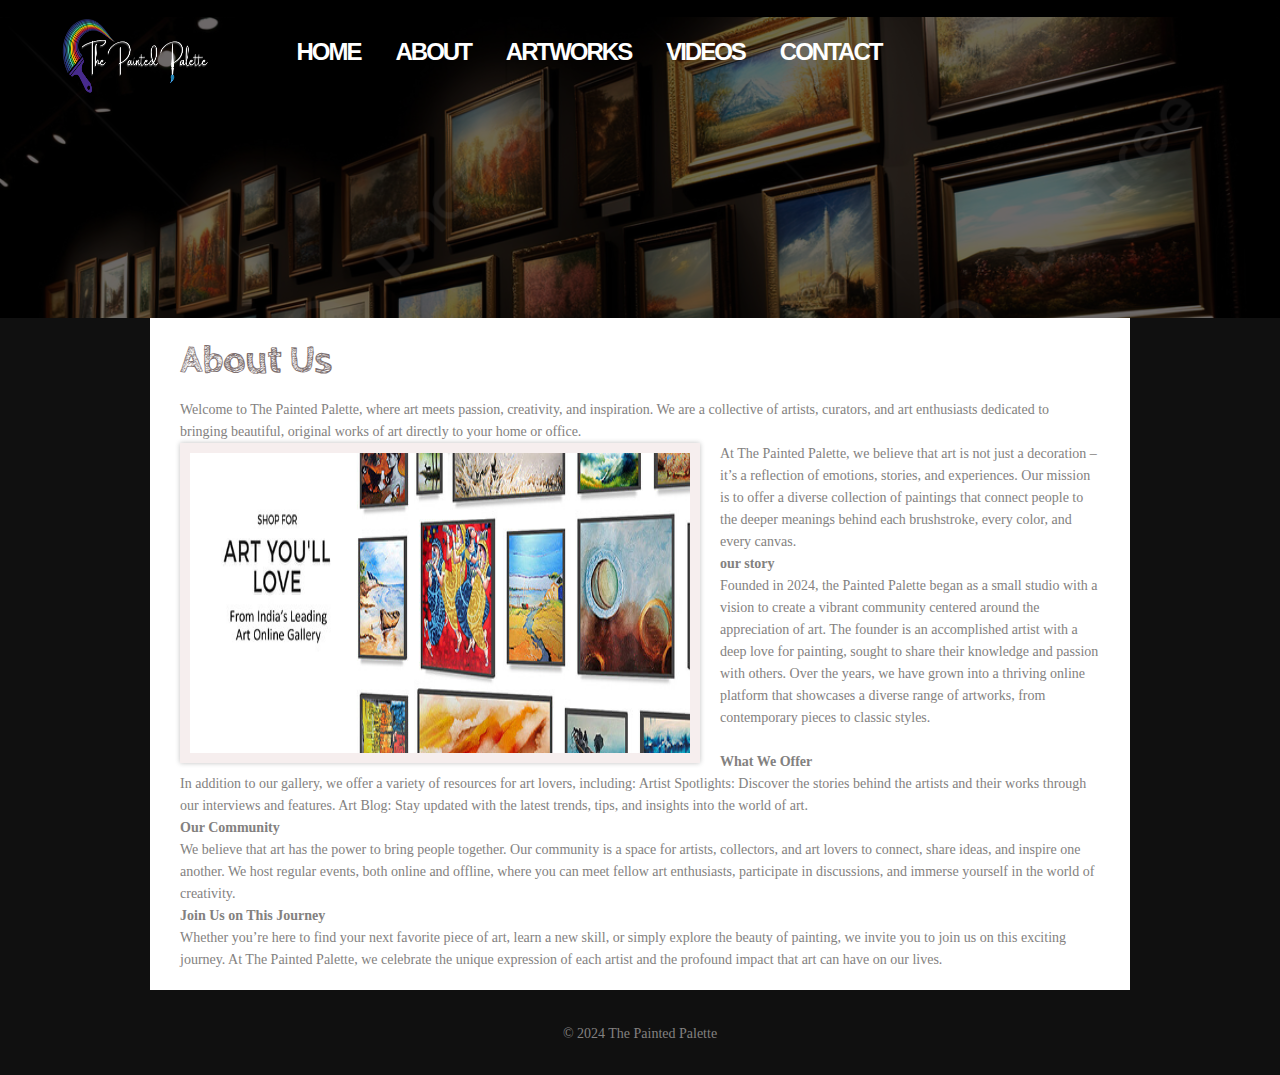
==== about.html @ f2dc971d "complete files" ====
<!DOCTYPE html>
<html lang="en">
<head>
<title>The Painted Palette| About</title>
<meta charset="utf-8">
<link rel="stylesheet" type="text/css" media="screen" href="css/reset.css">
<link rel="stylesheet" type="text/css" media="screen" href="css/style.css">
<link rel="stylesheet" type="text/css" media="screen" href="css/grid_12.css">
<link href='http://fonts.googleapis.com/css?family=Cabin+Sketch:400,700' rel='stylesheet' type='text/css'>



</head>
<body>
<div class="main">
  <!--==============================header=================================-->
  <header>
    <nav>
    <a href="index.html"><img src="images/the painted palette.png" height="80px" width="150px" alt=""></a>

      <ul class="menu">
        <li ><a href="index.html" class="clr-1">Home</a></li>
        <li><a href="about.html" class="clr-2">About</a></li>
        <li><a href="pricing.html" class="clr-4">Artworks</a></li>
        <li><a href="video.html" class="clr-4">Videos</a></li>

        <li><a href="contacts.html" class="clr-5">Contact</a></li>
        
      </ul>
    </nav>
  </header>
  <!--==============================content================================-->
  <section id="content">
    <div class="grid_8">
      <div class="block-1">
        <div class="block-1-shadow">
          <h2 class="clr-6 p4">About Us </h2>
          <p>Welcome to The Painted Palette, where art meets passion, creativity, and inspiration. We are a collective of artists, curators, and art enthusiasts dedicated to bringing beautiful, original works of art directly to your home or office.

            </p>
            <div class="box-1"> <a href="#" class="img-border"><img src="images/Banner01_768.jpg" height="300px" width="500px" alt=""></a>
            </div>
            <p>
              At The Painted Palette, we believe that art is not just a decoration – it’s a reflection of emotions, stories, and experiences. Our mission is to offer a diverse collection of paintings that connect people to the deeper meanings behind each brushstroke, every color, and every canvas.</p>
              
             <h1>our story</h1>
              
              <p>Founded in 2024, the Painted Palette began as a small studio with a vision to create a vibrant community centered around the appreciation of art. The founder is an accomplished artist with a deep love for painting, sought to share their knowledge and passion with others. Over the years, we have grown into a thriving online platform that showcases a diverse range of artworks, from contemporary pieces to classic styles.</p>
              <br>
              <h1>What We Offer</h1>
              
              <p>In addition to our gallery, we offer a variety of resources for art lovers, including:
              
             
              Artist Spotlights: Discover the stories behind the artists and their works through our interviews and features.
              Art Blog: Stay updated with the latest trends, tips, and insights into the world of art.
            </p>
            <p><h1>Our Community</h1>

              We believe that art has the power to bring people together. Our community is a space for artists, collectors, and art lovers to connect, share ideas, and inspire one another. We host regular events, both online and offline, where you can meet fellow art enthusiasts, participate in discussions, and immerse yourself in the world of creativity.
              
              <h1>Join Us on This Journey</h1>
              
              Whether you’re here to find your next favorite piece of art, learn a new skill, or simply explore the beauty of painting, we invite you to join us on this exciting journey. At The Painted Palette, we celebrate the unique expression of each artist and the profound impact that art can have on our lives.</p>

          
          <div class="clear p5"></div>

          <div class="clear"></div>
        </div>
      </div>
     
        <!--==============================footer=================================-->
        <footer>
          <p>© 2024 The Painted Palette</p>
          
    
        </footer>
      </div>
      <div class="clear"></div>
    </div>
  </section>
</div>
</body>
</html>
---- css/style.css ----
/* Global properties ======================================================== */
html, body {
	width:100%;
	padding:0;
	margin:0;
}
body {
	font: 14px/22px Georgia, "Times New Roman", Times, serif;
	color:#838180;
	min-width:1000px;
	background: #000000;
}
.ic {
	border:0;
	float:right;
	background:#fff;
	color:#f00;
	width:50%;
	line-height:10px;
	font-size:10px;
	margin:0 10000% 0 0;
	overflow:hidden;
	padding:0
}
.main {
	width:100%;
	background-color: rgb(16, 16, 16);
}
/***********************************************************************/
a {
	text-decoration:none;
	cursor:pointer;
	text-decoration:none;
}
a:hover {
	text-decoration:none;
}
.link {
	color:#dd0a00;
}
.link:hover {
	text-decoration:underline;
}
.link-1 {
	font-size:30px;
	line-height:36px;
	color:#dd0a00;
	font-weight:bold;
	font-family: 'Cabin Sketch', cursive;
	letter-spacing:-1px;
	display:inline-block;
}
.link-1:hover {
	color:#fff;
}
.link-2 {
	font-size:30px;
	line-height:36px;
	color:#0072ff;
	font-weight:bold;
	font-family: 'Cabin Sketch', cursive;
	letter-spacing:-1px;
	display:inline-block;
}
.link-2:hover {
	color:#b30800;
}

.text-1 {
	font-size:18px;
	line-height:25px;
	color:#fff;
	font-style:italic;
}
.text-2 {
	font-size:16px;
	line-height:25px;
	color:#000;
	font-style:italic;
}
h2 {
	font-size:40px;
	line-height:50px;
	color:#7d6f6f;
	font-weight:bold;
	font-family: 'Cabin Sketch', cursive;
	letter-spacing:-1px;
}
ul {
	margin:0;
	padding:0;
	list-style-image:none;
}
ul.list-1 li {
	padding:0px 0 0px 14px;
	line-height:22px;
	background:url(../images/marker-1.gif) 0 9px no-repeat;
}
ul.list-1 li a {
	font-size:14px;
	color:#838180;
	line-height:22px;
}
ul.list-1 li a:hover {
	color:#dd0a00;
}
ul.list-2 li {
	padding:0px 0 0px 14px;
	line-height:22px;
	background:url(../images/marker-2.gif) 0 9px no-repeat;
}
ul.list-2 li a {
	font-size:14px;
	color:#000;
	line-height:22px;
}
ul.list-2 li a:hover {
	color:#0072ff;
}
/******************************************************************/
.clear {
	clear:both;
	line-height:0;
	font-size:0;
	width:100%;
}
.wrapper {
	width:100%;
	overflow:hidden;
	position:relative
}
.wrap {
	overflow:hidden;
	position:relative
}
.extra-wrap {
	overflow:hidden;
}
.fleft {
	float:left;
}
.fright {
	float:right;
}
.img-indent {
	float:left;
	margin:3px 20px 0px 0;
}
.last {
	margin-right:0px !important;
}
.top-1 {
	margin-top:44px;
}
.top-2 {
	margin-top:13px;
}
.top-3 {
	margin-top:12px;
}
.top-4 {
	margin-top:30px;
}
.top-5 {
	margin-top:22px;
}
.top-6 {
	margin-top:40px;
}
.left-1 {
	margin-left:13px;
}
.bot-0 {
	padding-bottom:0 !important;
	margin-bottom:0 !important;
}
.bot-1 {
	padding-bottom:411px;
}
.bot-2 {
	margin-bottom:0px;
}
.pad-0 {
	padding:0px 0px 0px 0px;
}
.pad-1 {
	padding:10px 0px 44px 30px;
}
.pad-2 {
	padding:22px 0 22px 0;
	margin-top:24px;
	text-align:center;
	overflow:hidden;
}
.pad-3 {
	padding:12px 0px 27px 0px;
}
.p1 {
	padding-bottom:22px;
}
.p2 {
	padding-bottom:6px;
}
.p3 {
	padding-bottom:7px;
}
.p4 {
	padding-bottom:13px;
}
.p5 {
	padding-bottom:19px;
}
.p6 {
	padding-bottom:5px;
}
.p7 {
	padding-bottom:12px;
}
/*********************************header*************************************/
header {
	width:100%;
	margin:0 auto;
	z-index:101;
	background:url(../images/pngtree-many-paintings-are-hung-in-an-art-gallery-picture-image_2782185.jpg) right 0 no-repeat;
	background-size: cover;
	background-color: rgb(54, 52, 52);
	background-blend-mode: overlay;
}
header a img {
	margin-left:60px;
	display:inline-block;
	z-index:100;
}
nav {
	z-index:100;
	margin:17px 0px 0 0px;
	height:301px;
	overflow:hidden;
	padding:0px;
	
}
ul.menu {
	margin:10px 0px 0 83px;
	display:inline-block;
}
ul.menu li {
	float:left;
	line-height:50px;
	margin:0px 35px 0px 0px;
}
ul.menu li a {
	font-size:24px;
	line-height:50px;
	font-family: 'Gill Sans', 'Gill Sans MT', Calibri, 'Trebuchet MS', sans-serif;
	text-transform:uppercase;
	font-weight:bold;
	letter-spacing:-2px;
	display:block;
	color: white;
}
ul.menu li:hover a, ul.menu li.current a {
	color:#eeb6b6;
}
/*********************************content*************************************/
#content {
	width:1000px;
	margin:0 auto;
	background:url(../images/content-img.png) 1px bottom no-repeat;
}
.art {
	background:url(../images/art.png) 0 0 no-repeat;
	width:320px;
	height:159px;
	margin:0 0 0 -30px;
}
.block-1 {
	
	background: 0 bottom repeat-x #fff;
}
.block-1-shadow {

	background: 0 0 repeat-y;
	
	padding:18px 30px 0 30px;
}
.img-border {
	border:#f6eeee 10px solid;
	box-shadow: 0 0 5px #c1c1c1;
	display:inline-block;
	object-fit: cover;
}
.box-1 {
	float:left;
	margin-right:20px;
	margin-bottom: 10px;
}
.box-1 p.text-2 {
	margin:7px 0 0px 11px;
}
.lists {
	overflow:hidden;
	margin-top:12px;
}
.lists ul {
	float:left;
	width:100%;
	margin-right:20px;
}
.table {
	width:560px;
	color:#000;
	margin-bottom:6px;
}
.table tr {
	border-top:#d6d6d6 1px solid;
}
.table tr th {
	width:145px;
	text-align:left;
	font-weight:bold;
	padding-bottom:13px;
}
.table tr th.last {
	width:125px;
}
.table tr:first-child {
	border-top:none;
}
.table tr td {
	padding:8px 0 13px 0;
}
.table tr td span {
	display:block;
}
.box-2 {
	float:left;
	width:270px;
	margin-right:20px;
	color:#000;
}
/****************************footer************************/
footer {
	width:100%;
	position:relative;
	overflow:hidden;
	text-align:center;
	padding:33px 0 30px 0;
}
/**********************form**********************/
.map {
	width:250px;
	height:164px;
	border:#fff 10px solid;
	background:#fff;
	margin-top:8px;
}
.map iframe {
	width:250px;
	height:164px;
}
dl {
	margin:18px 0px 0 0px;
}

dl dd span {
	color:#fff;
}
dl dd a:hover {
}
#form {
	margin: 7px 0 0px 0px;
	width:560px;
}
#form input {
	border:#e0e0e1 1px solid;
	background:#fff;
	font-size:14px;
	font-family: Georgia, "Times New Roman", Times, serif;
	color:#000;
	padding:3px 10px 5px 10px;
	outline: medium none;
	width: 247px;
	height:17px;
	float:left;
	box-shadow: 0 0 3px #c1c1c1;
}
#form textarea {
	border:#e0e0e1 1px solid;
	background:#fff;
	font-size:14px;
	font-family: Georgia, "Times New Roman", Times, serif;
	color:#000;
	height: 370px;
	outline: medium none;
	overflow: auto;
	padding: 3px 0px 0px 10px;
	width: 465px;
	resize:none;
	margin:0px 0 0 0;
	float:left;
	box-shadow: 0 0 3px #c1c1c1;
}
#form label {
	position:relative;
	display: block;
	min-height:35px;
}
.btns {
	text-align:center;
	margin-left:82px;
	overflow:hidden;
}
.btns a {
	display:inline-block;
	margin:0 15px 0 15px;
}
#form label strong {
	float:left;
	display:inline-block;
	padding-top:3px;
	width:82px;
	color:#000;
	line-height:20px;
}
.button{
	height: 30px;
	width: 120px;
	background-color:red;
	transform: scale(1.1); 
	box-shadow: 0 4px 6px rgba(0, 0, 0, 0.3); 
	transition: all 0.3s ease; 
    cursor: pointer; 

	color: white;
	padding:6px 16px;
	border: none;
	border-radius: 4px;
}
---- css/grid_12.css ----
.container_12 {
	margin-left:auto;
	margin-right:auto;
	width:960px
}
.grid_1, .grid_2, .grid_3, .grid_4, .grid_5, .grid_6, .grid_7, .grid_8, .grid_9, .grid_10, .grid_11, .grid_12 {
	display:inline;
	float:left;
	position:relative;
	margin:0 10px
}
.alpha {
	margin-left:0
}
.omega {
	margin-right:0
}
.container_12 .grid_1 {
	width:60px
}
.container_12 .grid_2 {
	width:140px
}
.container_12 .grid_3 {
	width:220px
}
.container_12 .grid_4 {
	width:300px
}
.container_12 .grid_5 {
	width:380px
}
.container_12 .grid_6 {
	width:460px
}
.container_12 .grid_7 {
	width:540px
}
.container_12 .grid_8 {
	width:620px
}
.container_12 .grid_9 {
	width:700px
}
.container_12 .grid_10 {
	width:780px
}
.container_12 .grid_11 {
	width:860px
}
.container_12 .grid_12 {
	width:940px
}
.container_12 .prefix_1 {
	padding-left:80px
}
.container_12 .prefix_2 {
	padding-left:160px
}
.container_12 .prefix_3 {
	padding-left:240px
}
.container_12 .prefix_4 {
	padding-left:320px
}
.container_12 .prefix_5 {
	padding-left:400px
}
.container_12 .prefix_6 {
	padding-left:480px
}
.container_12 .prefix_7 {
	padding-left:560px
}
.container_12 .prefix_8 {
	padding-left:640px
}
.container_12 .prefix_9 {
	padding-left:720px
}
.container_12 .prefix_10 {
	padding-left:800px
}
.container_12 .prefix_11 {
	padding-left:880px
}
.container_12 .suffix_1 {
	padding-right:80px
}
.container_12 .suffix_2 {
	padding-right:160px
}
.container_12 .suffix_3 {
	padding-right:240px
}
.container_12 .suffix_4 {
	padding-right:320px
}
.container_12 .suffix_5 {
	padding-right:400px
}
.container_12 .suffix_6 {
	padding-right:480px
}
.container_12 .suffix_7 {
	padding-right:560px
}
.container_12 .suffix_8 {
	padding-right:640px
}
.container_12 .suffix_9 {
	padding-right:720px
}
.container_12 .suffix_10 {
	padding-right:800px
}
.container_12 .suffix_11 {
	padding-right:880px
}
.container_12 .push_1 {
	left:80px
}
.container_12 .push_2 {
	left:160px
}
.container_12 .push_3 {
	left:240px
}
.container_12 .push_4 {
	left:320px
}
.container_12 .push_5 {
	left:400px
}
.container_12 .push_6 {
	left:480px
}
.container_12 .push_7 {
	left:560px
}
.container_12 .push_8 {
	left:640px
}
.container_12 .push_9 {
	left:720px
}
.container_12 .push_10 {
	left:800px
}
.container_12 .push_11 {
	left:880px
}
.container_12 .pull_1 {
	left:-80px
}
.container_12 .pull_2 {
	left:-160px
}
.container_12 .pull_3 {
	left:-240px
}
.container_12 .pull_4 {
	left:-320px
}
.container_12 .pull_5 {
	left:-400px
}
.container_12 .pull_6 {
	left:-480px
}
.container_12 .pull_7 {
	left:-560px
}
.container_12 .pull_8 {
	left:-640px
}
.container_12 .pull_9 {
	left:-720px
}
.container_12 .pull_10 {
	left:-800px
}
.container_12 .pull_11 {
	left:-880px
}
.clear {
	clear:both;
	display:block;
	overflow:hidden;
	visibility:hidden;
	width:0;
	height:0
}
.clearfix:after {
	clear:both;
	content:' ';
	display:block;
	font-size:0;
	line-height:0;
	visibility:hidden;
	width:0;
	height:0
}
.clearfix {
	display:inline-block
}
* html .clearfix {
	height:1%
}
.clearfix {
	display:block
}
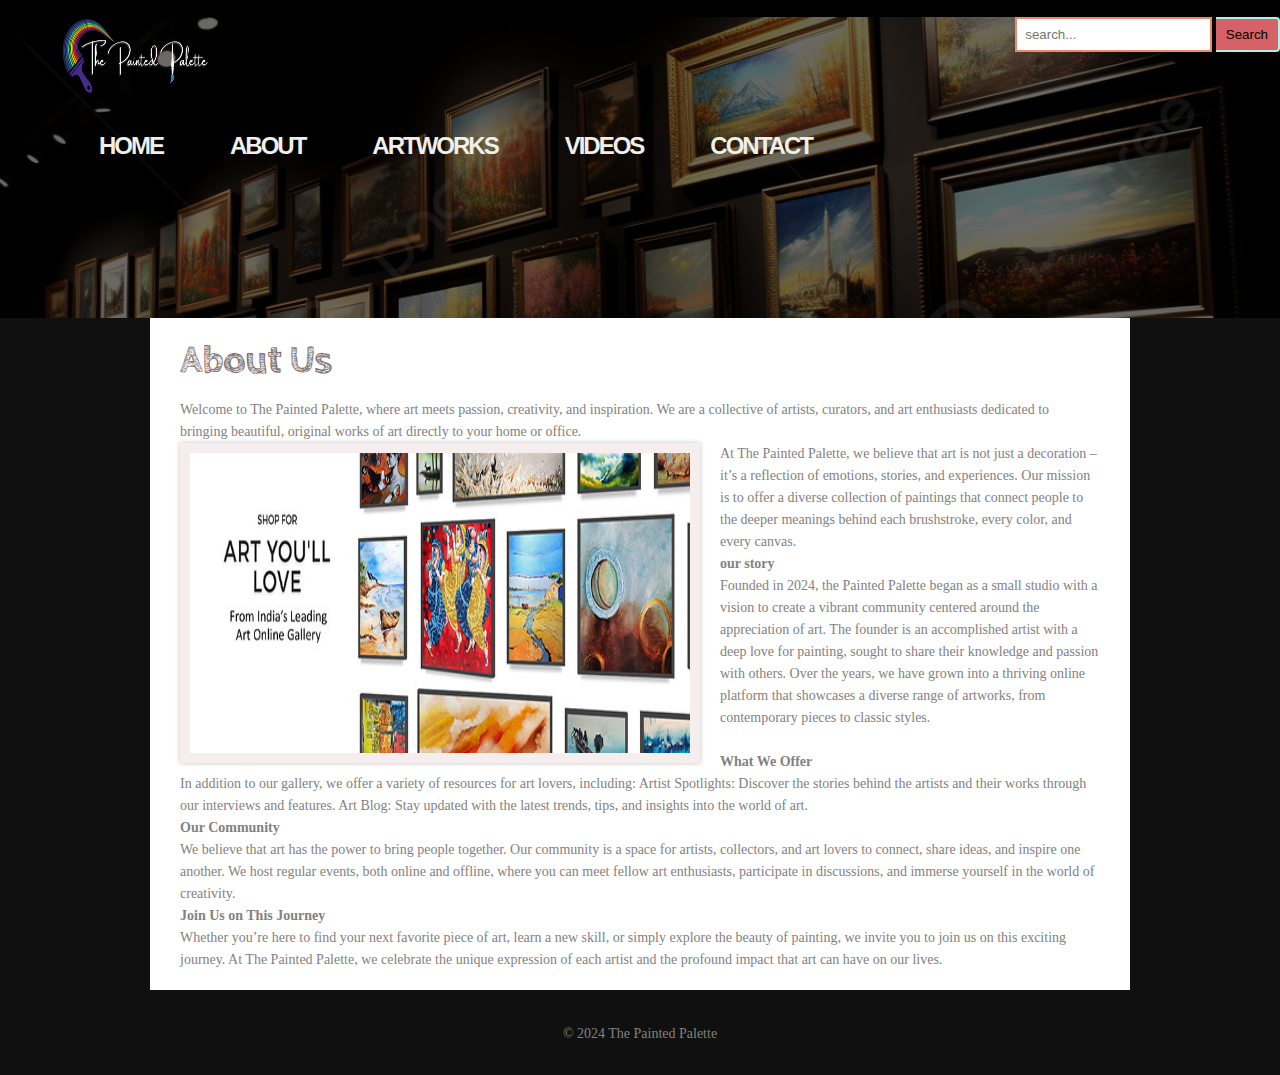
==== commit 9216a139: "adding search bar" ====
--- a/about.html
+++ b/about.html
@@ -16,6 +16,17 @@
   <!--==============================header=================================-->
   <header>
     <nav>
+
+      <form action="#" method="get">
+        <input type= "text" name="Search"
+        placeholder="search...">
+      
+        <button type="submit">Search</button>
+    </form>
+
+
+    
+
     <a href="index.html"><img src="images/the painted palette.png" height="80px" width="150px" alt=""></a>
 
       <ul class="menu">
@@ -29,6 +40,59 @@
       </ul>
     </nav>
   </header>
+
+  <style>
+                    
+                    
+    nav ul {
+        list-style-type: none;
+        margin: 0;
+        padding: 0;
+        overflow: hidden;
+    }
+    
+    nav li {
+        float: left;
+    }
+    
+    nav li a {
+        display: block;
+        color: rgb(17, 12, 12);
+        text-align: center;
+        padding: 14px 16px;
+        text-decoration: none;
+    }
+    
+   
+    
+    nav form {
+        float: right;
+    }
+    
+    nav form input[type="text"] {
+        padding: 8px;
+        border: 2px solid #eb8969;
+        border-bottom-right-radius: 5;
+        border-top-right-radius: 5;
+    }
+    
+    nav form button {
+        padding: 8px 10px;
+        background-color: hsl(357, 59%, 61%);
+        border: 2px solid #acf2eb;
+        border-left: none;
+        transition: all 0.3s ease;
+        cursor: pointer;
+        border-bottom-right-radius: 4px;
+        border-top-right-radius: 4px;
+    }
+    
+</style>   
+    
+
+
+
+
   <!--==============================content================================-->
   <section id="content">
     <div class="grid_8">
--- a/css/style.css
+++ b/css/style.css
@@ -13,7 +13,7 @@
 .ic {
 	border:0;
 	float:right;
-	background:#fff;
+	background:#f0eaea;
 	color:#f00;
 	width:50%;
 	line-height:10px;
@@ -51,7 +51,7 @@
 	display:inline-block;
 }
 .link-1:hover {
-	color:#fff;
+	color:#dbd5d5;
 }
 .link-2 {
 	font-size:30px;
@@ -69,7 +69,7 @@
 .text-1 {
 	font-size:18px;
 	line-height:25px;
-	color:#fff;
+	color:#eae9e0;
 	font-style:italic;
 }
 .text-2 {
@@ -256,7 +256,7 @@
 	font-weight:bold;
 	letter-spacing:-2px;
 	display:block;
-	color: white;
+	color: rgb(240, 239, 234);
 }
 ul.menu li:hover a, ul.menu li.current a {
 	color:#eeb6b6;
